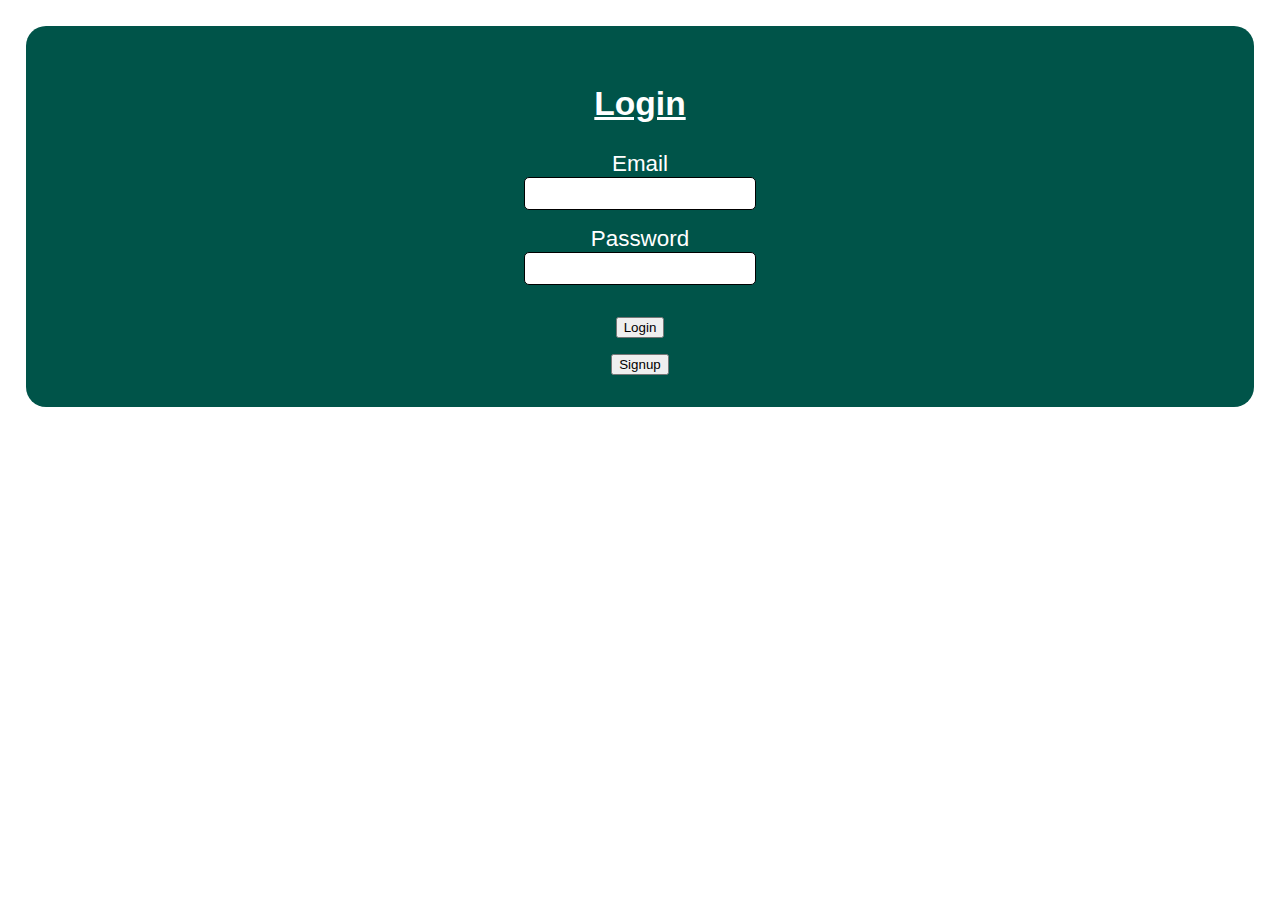
==== login.html @ 833fa41d "Update login.html" ====
<!DOCTYPE html>
<html lang="en">
<head>
    <meta charset="UTF-8">
    <meta name="viewport" content="width=device-width, initial-scale=1.0">
    <title>Log in</title>
    <link rel="stylesheet" href="styles.css">
    <script src="Script.js"></script>
</head>
<body>
    <form>
        <h2 id="modalTitle"><u>Login</u></h2>
        <label for="email">Email</label>
        <input type="email" id="email" name="email" required />
        <label for="password">Password</label>
        <input type="password" id="password" name="password" required />
        <button type="log" onclick="login()">Login</button>
        <button type="sign" onclick="signup()">Signup</button>
    </form>
</body>
</html>
---- styles.css ----
/*UNIVERSAL STYLES*/

* { 
	box-sizing: border-box;
}
html, body {
	min-height: 100%;
	background: #fff;
	color: #000;
}
	/* sets the body height of the browser, so that backgrounds and div heights work correctly. Color and background will almost certainly be altered; they are just placeholders */
	
body {
	font-family: 'Poppins', sans-serif;
	font-size: 1.4rem;
	text-rendering: optimizeLegibility;
	margin: 2%;
	background-color:lightaquamarine;
}

article, aside, audio, 
footer, header, nav, section, video {
	display: block; 
	}
	
	/* ensures that older browsers will display HTML5 elements correctly */

h1, h2, h3, h4 {
	font-family: 'Ubuntu', sans-serif;
	font-size: 1.5em;
}
		
img { 
	border: none;
	max-width: 100%;
}
	/* removes outlines from linked images (for older browsers and IE), sets up images for responsive design layout */

.section-title {
	text-align: center;
	font-size: 3rem;
	padding-top: 1.5rem;
}


/*HEADER*/

header {
	display: flex;
	justify-content: center;
	flex-wrap: wrap;
	height: 100%;
	text-align:center;
}

.header {
	width: 100%;
	text-align: center;
	font-size: 3.5em;
	margin: 0;
	padding-top: 2%;
}

.logo {
	width:35%%%;
	justify-content: center;
	margin-left:auto;
	margin-right:auto;
}

.navbar {
	width: 100%;
	display: flex;
	justify-content: space-around;
	background-color: #00302A;
	border-top-left-radius: 20px;
	border-top-right-radius: 20px;
	border: solid 2px #000000;
	position:sticky;
	top:0.1cm;
}

a {
	text-decoration: none;
	width: 100%;
	font-weight: 700;
	outline: none;
	text-align: center;
	line-height: 3;
	color: #000000;
	transition-duration: 0.4s;
}

a:link,
a:visited,
a:focus {
	color: #ffffff;
}

a:hover {
	background: #005449;
}

a:active {
	background: #005449;
	outline-style: dotted;
	outline-color: #001F1B;
	outline-offset: -4px;
	transition-duration: 0s;
}

a.left-nav-button:hover,
a.left-nav-button:active,
a.left-nav-button:visited {
	border-top-left-radius: 20px;
}

a.right-nav-button:hover,
a.right-nav-button:active
a.left-nav-button:visited {
	border-top-right-radius: 20px;
}

.active-page {
	background: #005449;
	border-top-left-radius: 20px;
}


/*HERO SECTION*/

.hero {
	position: relative;
	height:320px;
	width: 100%;
	display: flex;
	align-items: center;
	justify-content: center;
}

.hero::before {
	content: "";
	background-image: url('images/hero-background.jpg');
	background-size: cover;
	position: absolute;
	top: 0px;
	right: 0px;
	bottom: 0px;
	left: 0px;
	opacity: 0.7;
	border-bottom-left-radius: 20px;
	border-bottom-right-radius: 20px;
     border: solid 2px #000000;
     border-top: none;
}

.hero-description {
	position: relative;
	color: #000000;
	font-size: 2rem;
	line-height: 1.2;
	text-align: center;
}

.hero-description h2 {
	font-family: 'Pacifico', cursive;
	font-weight: 200;
	font-size: 3.5rem;
	margin:3px;
}


/*ABOUT*/

.about {
	display: flex;
	flex-direction: column;
	align-items: center;
	text-align: center;
}

.owner-image {
	width: 250px;
	border-radius: 50%;
	border: solid 2px #000000;
	margin-bottom: 0px;
}

.about-description {
	margin: 40px 0;
	font-size: 1.6rem;
	width: 60%;
}

.about-images {
	width: 100%;
	display: flex;
	justify-content: space-around;
}

.about-images a {
	text-decoration: none;
	width: auto;
	font-weight: normal;
	outline: none;
	text-align: center;
	line-height: 1;
	color: #000000;
	transition-duration: 0.4s;
}

.about-images a:link,
.about-images a:visited,
.about-images a:focus {
	color: #000000;
}

.about-images a:hover {
	background: #ffffff;
	transform: translate(0, -5%);
}

.about-images-item {
	margin: 2%;
	color: #00302A;
}

.about-image {
	width: 300px;
	height: 300px;
	border-radius: 50%;
	border: solid 2px #000000;
}

.about-image:hover {
	box-shadow: 0 5px 5px rgba(0, 0, 0, 0.5);
}



/*SHOP ITEMS*/

.shop-items {
	background: #005449;
	color: #ffffff;
	margin-top: 5%;
	border-radius: 20px;
}

.furniture {
	display: flex;
	flex-wrap: wrap;
	justify-content: space-around;
}

.candles {
	display: flex;
	flex-wrap: wrap;
	justify-content: space-around;
}

.lighting {
	display: flex;
	flex-wrap: wrap;
	justify-content: space-around;
}

.items-title {
	width: 100%;
	text-align: center;
	font-size: 1.7em;
}

.item {
	width: 400px;
	margin: 0 5% 3% 5%;
}
.item:hover{
	transform:scale(1.2);
}
.item img {
	width: 400px;
	height: 400px;
	border-radius: 20px;
	border: solid 2px #000000;
	
}
/* .item img:hover{
	transform:scale(1.2);
} */
.price {
	font-weight: 600;
}


/*LOCATION*/

.google-map {
     padding-bottom: 50%;
     position: relative;
     border-radius: 20px;
     border: solid 2px #000000;
}

.google-map iframe {
     height: 100%;
     width: 100%;
     left: 0;
     top: 0;
     position: absolute;
     border-radius: 20px;
}


/*CONTACT*/

.contact {
	background-color: #00302A;
	color: #ffffff;
	text-align: center;
	border-radius: 20px;
}

.contact a:active,
.contact a:hover {
	padding: 0.5em;
	border-radius: 20px;
}

.footer {
	padding-top: 2em;
	padding-bottom: 1.5rem;
}


/*UNIVERSAL STYLES*/

* {
	box-sizing: border-box;
}

html, body {
	min-height: 100%;
	background: #fff;
	color: #000;
}

body {
	font-family: 'Poppins', sans-serif;
	font-size: 1.4rem;
	text-rendering: optimizeLegibility;
	margin: 2%;
	background-color:lightaquamarine;
}

article, aside, audio, 
footer, header, nav, section, video {
	display: block; 
	}

h1, h2, h3, h4 {
	font-family: 'Ubuntu', sans-serif;
	font-size: 1.5em;
}

img { 
	border: none;
	max-width: 100%;
}

.section-title {
	text-align: center;
	font-size: 3rem;
	padding-top: 1.5rem;
}

/*LOGIN*/

form {
	display: flex;
	flex-direction: column;
	align-items: center;
	text-align: center;
	padding: 2rem;
	background-color: #005449;
	color: #ffffff;
	border-radius: 20px;
	margin:auto;
}

form h3 {
	margin-bottom: 1rem;
}

form button {
	margin-top: 1rem;
}

form input {
	margin-bottom: 1rem;
	padding: 0.5rem;
	border-radius: 5px;
	border: solid 1px #000000;
	background-color: #ffffff;
	color: #000000;
    width:20%;
}
input:hover{
    border: 4px double #ffffff; 
    background-color:#3d9589;
}
#sign,#log{
    background-color:honeydew;
    padding:10px;
    width:20%;
    display:grid;
    background-color:midnightblue;
    color: aliceblue;
	color:#005449;

}
#sign:hover,#log:hover{
    background-color: #3d9589;
width:22%;
}
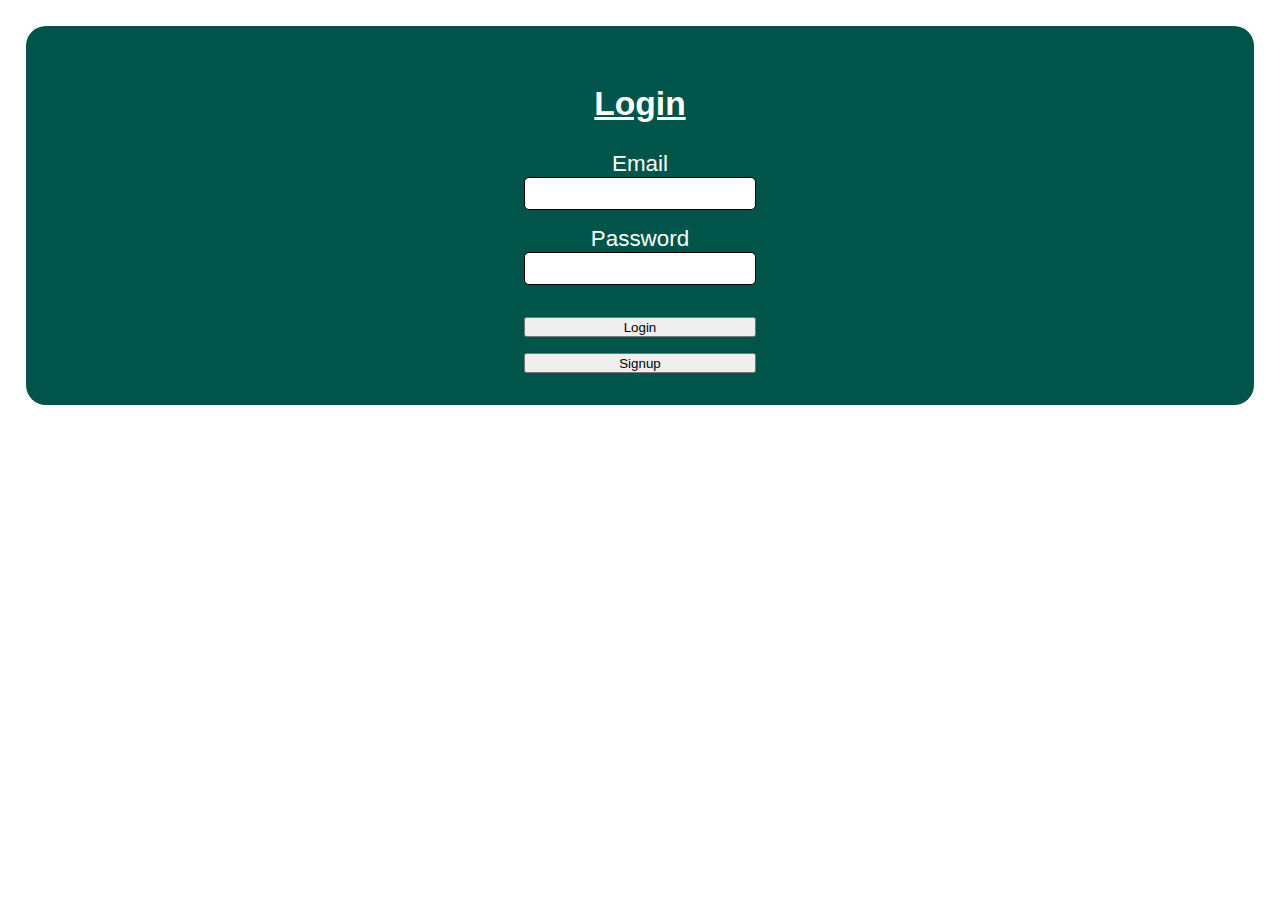
==== commit 6cc8ada0: "Update login.html" ====
--- a/login.html
+++ b/login.html
@@ -14,8 +14,8 @@
         <input type="email" id="email" name="email" required />
         <label for="password">Password</label>
         <input type="password" id="password" name="password" required />
-        <button type="log" onclick="login()">Login</button>
-        <button type="sign" onclick="signup()">Signup</button>
+        <button type="log" style="width:20%;height:20px;" onclick="login()">Login</button>
+        <button type="sign" style="width:20%;height:20px;" onclick="signup()">Signup</button>
     </form>
 </body>
 </html>
--- a/styles.css
+++ b/styles.css
@@ -1,15 +1,7 @@
 /*UNIVERSAL STYLES*/
-
 * { 
 	box-sizing: border-box;
-}
-html, body {
-	min-height: 100%;
-	background: #fff;
-	color: #000;
-}
-	/* sets the body height of the browser, so that backgrounds and div heights work correctly. Color and background will almost certainly be altered; they are just placeholders */
-	
+}	
 body {
 	font-family: 'Poppins', sans-serif;
 	font-size: 1.4rem;
@@ -17,34 +9,19 @@
 	margin: 2%;
 	background-color:lightaquamarine;
 }
-
-article, aside, audio, 
-footer, header, nav, section, video {
+article, aside, audio, footer, header, nav, section, video {
 	display: block; 
 	}
-	
-	/* ensures that older browsers will display HTML5 elements correctly */
-
 h1, h2, h3, h4 {
 	font-family: 'Ubuntu', sans-serif;
 	font-size: 1.5em;
-}
-		
-img { 
-	border: none;
-	max-width: 100%;
-}
-	/* removes outlines from linked images (for older browsers and IE), sets up images for responsive design layout */
-
+}		
 .section-title {
 	text-align: center;
 	font-size: 3rem;
 	padding-top: 1.5rem;
 }
-
-
 /*HEADER*/
-
 header {
 	display: flex;
 	justify-content: center;
@@ -52,7 +29,6 @@
 	height: 100%;
 	text-align:center;
 }
-
 .header {
 	width: 100%;
 	text-align: center;
@@ -60,15 +36,15 @@
 	margin: 0;
 	padding-top: 2%;
 }
-
 .logo {
 	width:35%%%;
 	justify-content: center;
 	margin-left:auto;
 	margin-right:auto;
 }
-
 .navbar {
+	position: sticky;
+	top:0.2cm;
 	width: 100%;
 	display: flex;
 	justify-content: space-around;
@@ -76,10 +52,8 @@
 	border-top-left-radius: 20px;
 	border-top-right-radius: 20px;
 	border: solid 2px #000000;
-	position:sticky;
-	top:0.1cm;
-}
-
+	z-index: 1000;
+}
 a {
 	text-decoration: none;
 	width: 100%;
@@ -90,17 +64,12 @@
 	color: #000000;
 	transition-duration: 0.4s;
 }
-
-a:link,
-a:visited,
-a:focus {
-	color: #ffffff;
-}
-
+a:link,a:visited,a:focus {
+	color: #ffffff;
+}
 a:hover {
 	background: #005449;
 }
-
 a:active {
 	background: #005449;
 	outline-style: dotted;
@@ -108,27 +77,18 @@
 	outline-offset: -4px;
 	transition-duration: 0s;
 }
+a.left-nav-button:hover,a.left-nav-button:active,a.left-nav-button:visited {
+	border-top-left-radius: 20px;
+}
 
-a.left-nav-button:hover,
-a.left-nav-button:active,
-a.left-nav-button:visited {
+a.right-nav-button:hover,a.right-nav-button:active,a.left-nav-button:visited {
+	border-top-right-radius: 20px;
+}
+.active-page {
+	background: #005449;
 	border-top-left-radius: 20px;
 }
-
-a.right-nav-button:hover,
-a.right-nav-button:active
-a.left-nav-button:visited {
-	border-top-right-radius: 20px;
-}
-
-.active-page {
-	background: #005449;
-	border-top-left-radius: 20px;
-}
-
-
 /*HERO SECTION*/
-
 .hero {
 	position: relative;
 	height:320px;
@@ -137,7 +97,6 @@
 	align-items: center;
 	justify-content: center;
 }
-
 .hero::before {
 	content: "";
 	background-image: url('images/hero-background.jpg');
@@ -148,12 +107,10 @@
 	bottom: 0px;
 	left: 0px;
 	opacity: 0.7;
-	border-bottom-left-radius: 20px;
+	border-bottom-left-radius: 20px
 	border-bottom-right-radius: 20px;
-     border: solid 2px #000000;
-     border-top: none;
-}
-
+        border: solid 2px #000000;
+}
 .hero-description {
 	position: relative;
 	color: #000000;
@@ -161,43 +118,35 @@
 	line-height: 1.2;
 	text-align: center;
 }
-
 .hero-description h2 {
 	font-family: 'Pacifico', cursive;
 	font-weight: 200;
 	font-size: 3.5rem;
 	margin:3px;
 }
-
-
 /*ABOUT*/
-
 .about {
 	display: flex;
 	flex-direction: column;
 	align-items: center;
 	text-align: center;
 }
-
 .owner-image {
 	width: 250px;
 	border-radius: 50%;
 	border: solid 2px #000000;
 	margin-bottom: 0px;
 }
-
 .about-description {
 	margin: 40px 0;
 	font-size: 1.6rem;
 	width: 60%;
 }
-
 .about-images {
 	width: 100%;
 	display: flex;
 	justify-content: space-around;
 }
-
 .about-images a {
 	text-decoration: none;
 	width: auto;
@@ -208,69 +157,53 @@
 	color: #000000;
 	transition-duration: 0.4s;
 }
-
-.about-images a:link,
-.about-images a:visited,
-.about-images a:focus {
-	color: #000000;
-}
-
+.about-images a:link,.about-images a:visited {
+	color: #000000;
+}
 .about-images a:hover {
 	background: #ffffff;
 	transform: translate(0, -5%);
 }
-
 .about-images-item {
 	margin: 2%;
 	color: #00302A;
 }
-
 .about-image {
 	width: 300px;
 	height: 300px;
 	border-radius: 50%;
 	border: solid 2px #000000;
 }
-
 .about-image:hover {
 	box-shadow: 0 5px 5px rgba(0, 0, 0, 0.5);
 }
-
-
-
 /*SHOP ITEMS*/
-
 .shop-items {
 	background: #005449;
 	color: #ffffff;
 	margin-top: 5%;
 	border-radius: 20px;
 }
-
 .furniture {
 	display: flex;
 	flex-wrap: wrap;
 	justify-content: space-around;
 }
-
 .candles {
 	display: flex;
 	flex-wrap: wrap;
 	justify-content: space-around;
 }
-
 .lighting {
 	display: flex;
 	flex-wrap: wrap;
 	justify-content: space-around;
 }
-
 .items-title {
 	width: 100%;
 	text-align: center;
 	font-size: 1.7em;
 }
-
 .item {
 	width: 400px;
 	margin: 0 5% 3% 5%;
@@ -285,23 +218,16 @@
 	border: solid 2px #000000;
 	
 }
-/* .item img:hover{
-	transform:scale(1.2);
-} */
 .price {
 	font-weight: 600;
 }
-
-
 /*LOCATION*/
-
 .google-map {
      padding-bottom: 50%;
      position: relative;
      border-radius: 20px;
      border: solid 2px #000000;
 }
-
 .google-map iframe {
      height: 100%;
      width: 100%;
@@ -310,72 +236,22 @@
      position: absolute;
      border-radius: 20px;
 }
-
-
 /*CONTACT*/
-
 .contact {
 	background-color: #00302A;
 	color: #ffffff;
 	text-align: center;
 	border-radius: 20px;
 }
-
-.contact a:active,
-.contact a:hover {
+.contact a:active,.contact a:hover {
 	padding: 0.5em;
 	border-radius: 20px;
 }
-
 .footer {
 	padding-top: 2em;
 	padding-bottom: 1.5rem;
 }
-
-
-/*UNIVERSAL STYLES*/
-
-* {
-	box-sizing: border-box;
-}
-
-html, body {
-	min-height: 100%;
-	background: #fff;
-	color: #000;
-}
-
-body {
-	font-family: 'Poppins', sans-serif;
-	font-size: 1.4rem;
-	text-rendering: optimizeLegibility;
-	margin: 2%;
-	background-color:lightaquamarine;
-}
-
-article, aside, audio, 
-footer, header, nav, section, video {
-	display: block; 
-	}
-
-h1, h2, h3, h4 {
-	font-family: 'Ubuntu', sans-serif;
-	font-size: 1.5em;
-}
-
-img { 
-	border: none;
-	max-width: 100%;
-}
-
-.section-title {
-	text-align: center;
-	font-size: 3rem;
-	padding-top: 1.5rem;
-}
-
 /*LOGIN*/
-
 form {
 	display: flex;
 	flex-direction: column;
@@ -387,15 +263,12 @@
 	border-radius: 20px;
 	margin:auto;
 }
-
 form h3 {
 	margin-bottom: 1rem;
 }
-
 form button {
 	margin-top: 1rem;
 }
-
 form input {
 	margin-bottom: 1rem;
 	padding: 0.5rem;
@@ -412,14 +285,15 @@
 #sign,#log{
     background-color:honeydew;
     padding:10px;
-    width:20%;
+    width:40%;
+    height:20px;
     display:grid;
     background-color:midnightblue;
     color: aliceblue;
 	color:#005449;
-
 }
 #sign:hover,#log:hover{
     background-color: #3d9589;
-width:22%;
-}
+    width:30%;
+    
+}
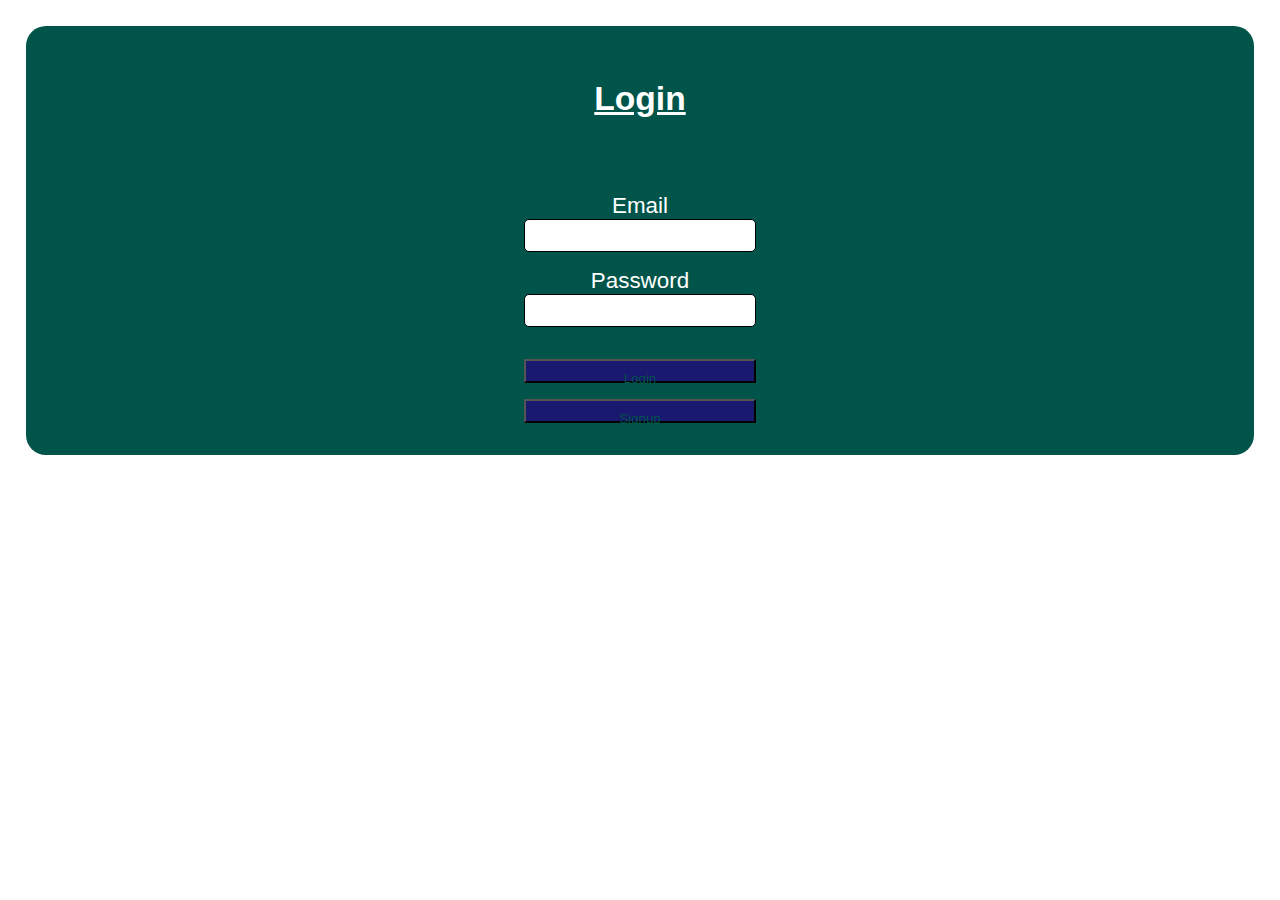
==== commit d42c76a2: "Update login.html" ====
--- a/login.html
+++ b/login.html
@@ -9,13 +9,13 @@
 </head>
 <body>
     <form>
-        <h2 id="modalTitle"><u>Login</u></h2>
+        <h1 id="modalTitle"><u>Login</u></h1><br><br>
         <label for="email">Email</label>
         <input type="email" id="email" name="email" required />
         <label for="password">Password</label>
         <input type="password" id="password" name="password" required />
-        <button type="log" style="width:20%;height:20px;" onclick="login()">Login</button>
-        <button type="sign" style="width:20%;height:20px;" onclick="signup()">Signup</button>
+        <button id="log" style="width:20%;height:20px;" onclick="login()">Login</button>
+        <button id="sign" style="width:20%;height:20px;" onclick="signup()">Signup</button>
     </form>
 </body>
 </html>
--- a/styles.css
+++ b/styles.css
@@ -1,7 +1,11 @@
 /*UNIVERSAL STYLES*/
 * { 
 	box-sizing: border-box;
-}	
+}
+#visit{
+	background-color:white;
+	color:#005449;
+}
 body {
 	font-family: 'Poppins', sans-serif;
 	font-size: 1.4rem;
@@ -43,8 +47,8 @@
 	margin-right:auto;
 }
 .navbar {
-	position: sticky;
-	top:0.2cm;
+	position:fixed;
+	top:0cm;
 	width: 100%;
 	display: flex;
 	justify-content: space-around;
@@ -178,6 +182,10 @@
 	box-shadow: 0 5px 5px rgba(0, 0, 0, 0.5);
 }
 /*SHOP ITEMS*/
+.items-title h3{
+	position:sticky;
+	top:2cm;
+}
 .shop-items {
 	background: #005449;
 	color: #ffffff;
